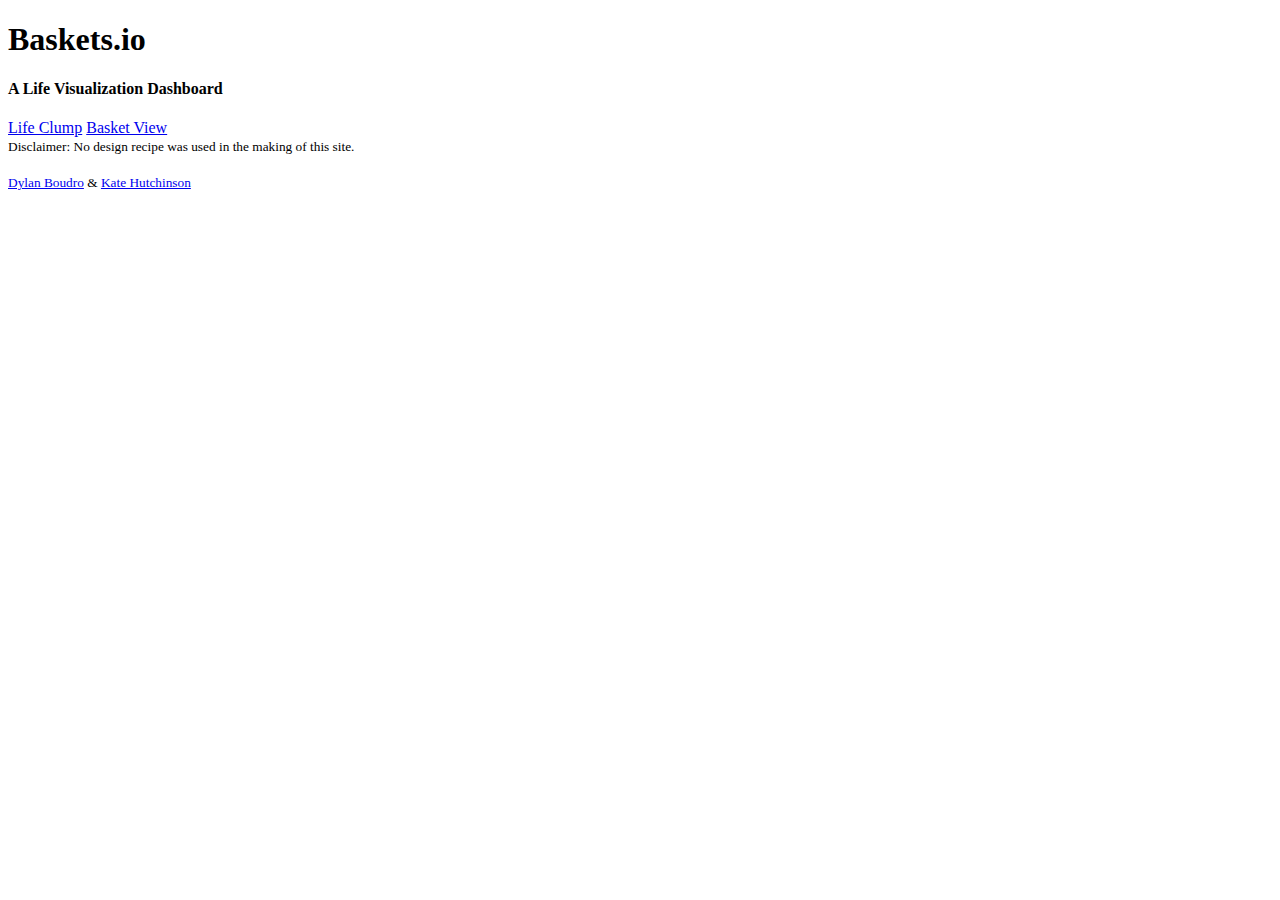
==== main.html @ 824755e9 "data + align baskets" ====
<!doctype html>
<!--[if lt IE 7]> <html class="no-js ie6 oldie" lang="en"> <![endif]-->
<!--[if IE 7]>    <html class="no-js ie7 oldie" lang="en"> <![endif]-->
<!--[if IE 8]>    <html class="no-js ie8 oldie" lang="en"> <![endif]-->
<!--[if gt IE 8]><!--> <html class="no-js" lang="en"> <!--<![endif]-->
<head>
  <meta charset="utf-8">
  <meta http-equiv="X-UA-Compatible" content="IE=edge,chrome=1">

  <title>Baskets.io</title>
  <meta name="description" content="">
  <meta name="author" content="">

  <meta name="viewport" content="width=device-width,initial-scale=1">

  <!-- CSS concatenated and minified via ant build script-->
  <link rel="stylesheet" href="css/reset.css">
  <link rel="stylesheet" href="css/bootstrap.min.css">
  <link rel="stylesheet" href="css/style.css">
  <!-- end CSS-->

  <script src="js/libs/modernizr-2.0.6.min.js"></script>
</head>

<body>

  <div id="container" class="container">
    <header>
    <h1>Baskets.io</h1>
    <h4>A Life Visualization Dashboard</h4>
    </header>
    <div id="main" role="main">
      <div id="view_selection" class="btn-group">
        <a href="#" id="all" class="btn active">Life Clump</a>
        <a href="#" id="year" class="btn">Basket View</a>
      </div>
      <div id="vis"></div>
    </div>
    <footer>
    <small id="footer"> Disclaimer: No design recipe was used in the making of this site. 
      <br></br>
     <a href="http://www.linkedin.com/pub/dylan-boudro/73/797/72b"> Dylan Boudro</a> &amp;
    <a href="www.linkedin.com/pub/katherine-hutchinson/61/117/377"> Kate Hutchinson</a> </small>
    </footer>
  </div> <!--! end of #container -->


  <!-- <script src="//ajax.googleapis.com/ajax/libs/jquery/1.6.2/jquery.min.js"></script> -->
  <script>window.jQuery || document.write('<script src="js/libs/jquery-1.6.2.min.js"><\/script>')</script>

  <script defer src="js/plugins.js"></script>
  <script defer src="js/script.js"></script>
  <script src="js/CustomTooltip.js"></script>
  <script src="js/libs/coffee-script.js"></script>
  <script src="js/libs/d3.min.js"></script>
  <script src="js/libs/d3.csv.min.js"></script>
  <script src="js/libs/d3.layout.min.js"></script>
  <script src="js/libs/d3.geom.min.js"></script>
  <script type="text/coffeescript" src="coffee/vis.coffee"></script>
  <script type="text/javascript">
    $(document).ready(function() {
        $(document).ready(function() {
          $('#view_selection a').click(function() {
            var view_type = $(this).attr('id');
            $('#view_selection a').removeClass('active');
            $(this).toggleClass('active');
            toggle_view(view_type);
            return false;
          });
        });
    });
  </script>


  <script>
    window._gaq = [['_setAccount','UA-17355070-1'],['_trackPageview'],['_trackPageLoadTime']];
    Modernizr.load({
      load: ('https:' == location.protocol ? '//ssl' : '//www') + '.google-analytics.com/ga.js'
    });
  </script>


  <!--[if lt IE 7 ]>
    <script src="//ajax.googleapis.com/ajax/libs/chrome-frame/1.0.3/CFInstall.min.js"></script>
    <script>window.attachEvent('onload',function(){CFInstall.check({mode:'overlay'})})</script>
  <![endif]-->
  
</body>
</html>
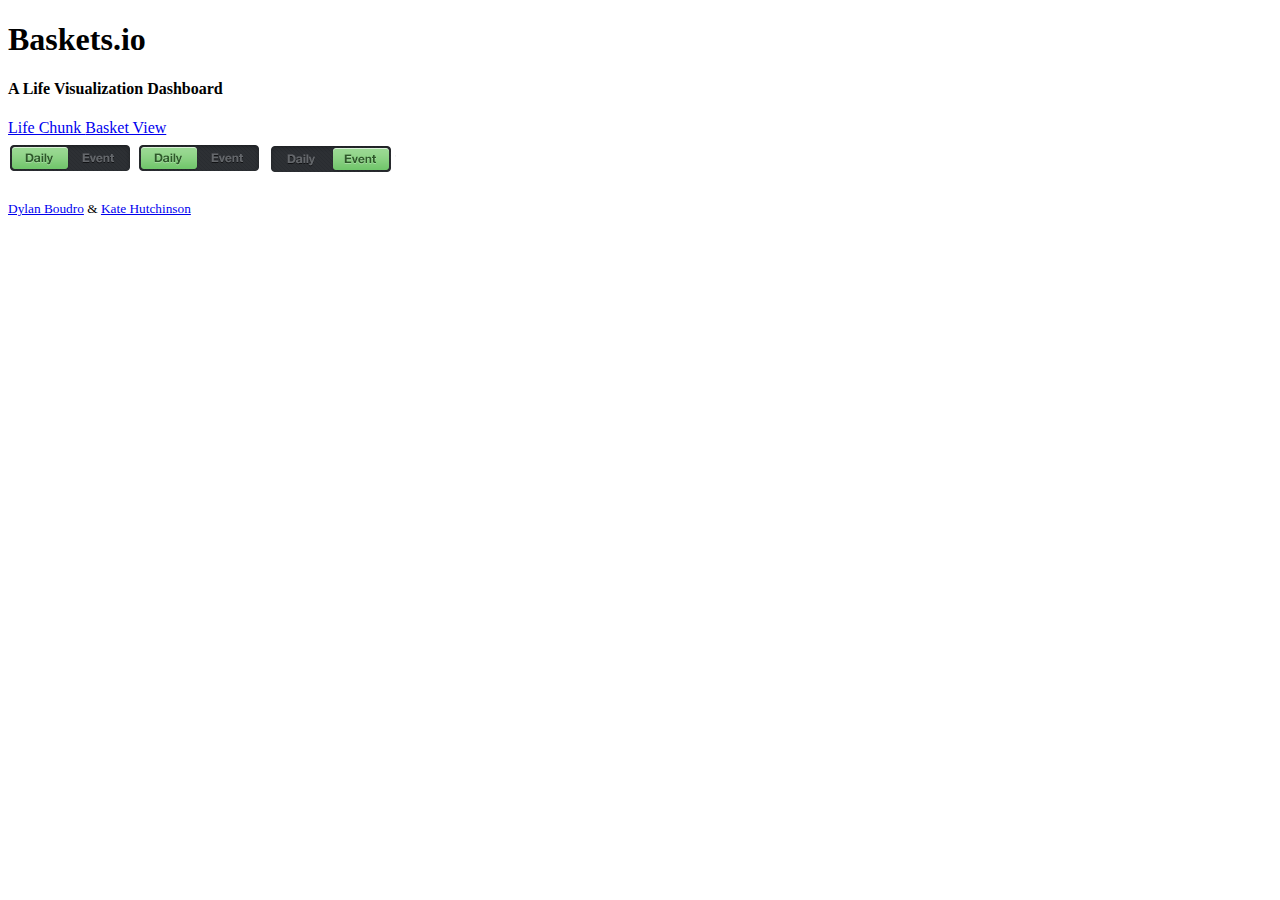
==== commit 59a2464b: "switch update" ====
--- a/main.html
+++ b/main.html
@@ -23,24 +23,24 @@
 </head>
 
 <body>
-
   <div id="container" class="container">
     <header>
     <h1>Baskets.io</h1>
     <h4>A Life Visualization Dashboard</h4>
+
     </header>
     <div id="main" role="main">
       <div id="view_selection" class="btn-group">
-        <a href="#" id="all" class="btn active">Life Clump</a>
+        <a href="#" id="all" class="btn active">Life Chunk  </a>
         <a href="#" id="year" class="btn">Basket View</a>
-      </div>
+      </div>  
       <div id="vis"></div>
     </div>
-    <footer>
-    <small id="footer"> Disclaimer: No design recipe was used in the making of this site. 
-      <br></br>
+    <footer class="hidden">
+      <img src="img/daily_green.png" class="switch"/>  <img src="img/daily_green.png" class="switch"/>  <img src="img/event_green.png" class="switch"/> <br> </br>
+    <small ="footer"> 
      <a href="http://www.linkedin.com/pub/dylan-boudro/73/797/72b"> Dylan Boudro</a> &amp;
-    <a href="www.linkedin.com/pub/katherine-hutchinson/61/117/377"> Kate Hutchinson</a> </small>
+    <a href="http://www.linkedin.com/pub/katherine-hutchinson/61/117/377"> Kate Hutchinson</a> </small>
     </footer>
   </div> <!--! end of #container -->
 
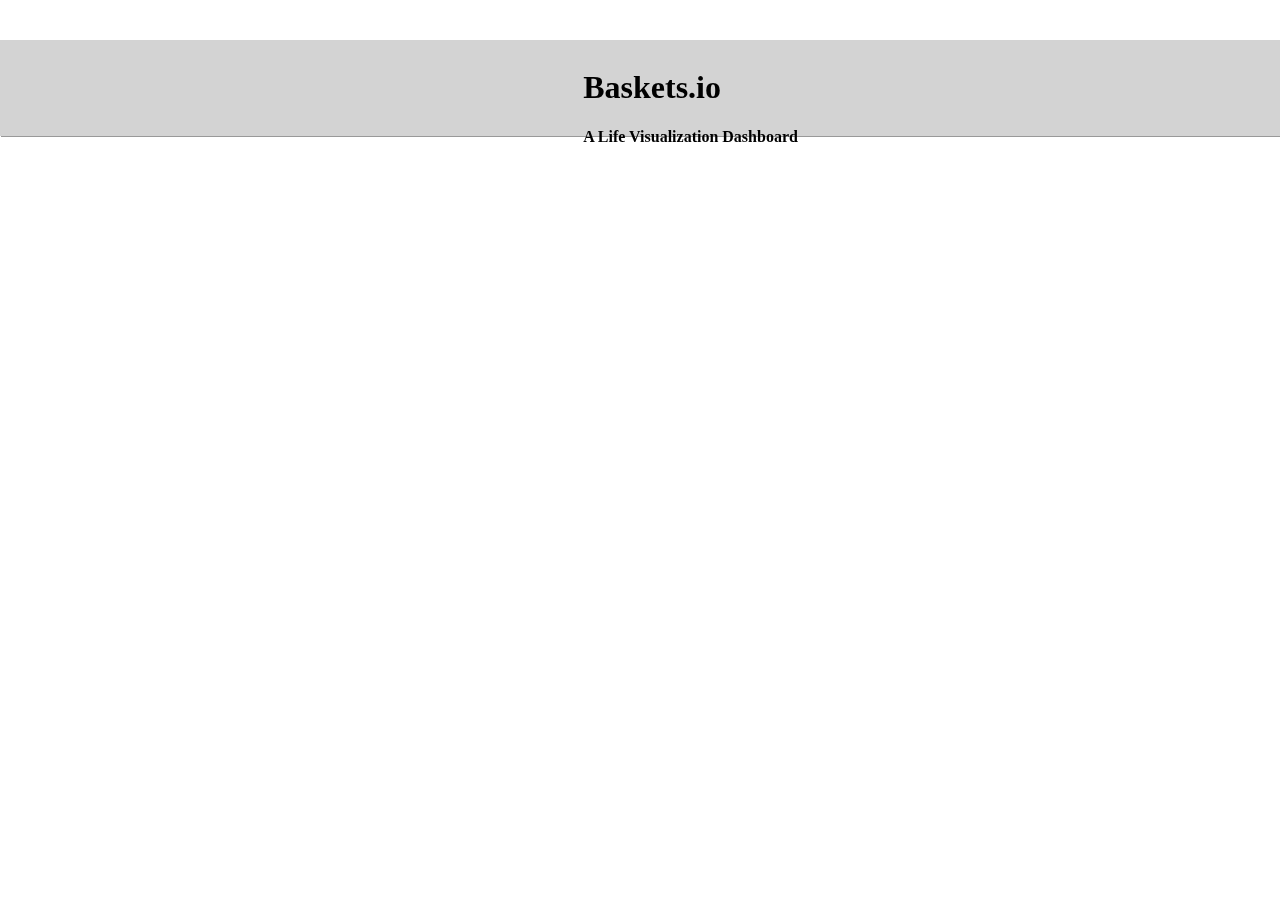
==== commit 9e896c34: "top nav bar" ====
--- a/main.html
+++ b/main.html
@@ -1,89 +1,113 @@
-<!doctype html>
-<!--[if lt IE 7]> <html class="no-js ie6 oldie" lang="en"> <![endif]-->
-<!--[if IE 7]>    <html class="no-js ie7 oldie" lang="en"> <![endif]-->
-<!--[if IE 8]>    <html class="no-js ie8 oldie" lang="en"> <![endif]-->
-<!--[if gt IE 8]><!--> <html class="no-js" lang="en"> <!--<![endif]-->
-<head>
-  <meta charset="utf-8">
-  <meta http-equiv="X-UA-Compatible" content="IE=edge,chrome=1">
+  <!doctype html>
+  <!--[if lt IE 7]> <html class="no-js ie6 oldie" lang="en"> <![endif]-->
+  <!--[if IE 7]>    <html class="no-js ie7 oldie" lang="en"> <![endif]-->
+  <!--[if IE 8]>    <html class="no-js ie8 oldie" lang="en"> <![endif]-->
+  <!--[if gt IE 8]><!--> <html class="no-js" lang="en"> <!--<![endif]-->
+  <head>
+    <meta charset="utf-8">
+    <meta http-equiv="X-UA-Compatible" content="IE=edge,chrome=1">
 
-  <title>Baskets.io</title>
-  <meta name="description" content="">
-  <meta name="author" content="">
+    <title>Baskets.io</title>
+    <meta name="description" content="">
+    <meta name="author" content="">
 
-  <meta name="viewport" content="width=device-width,initial-scale=1">
+    <meta name="viewport" content="width=device-width,initial-scale=1">
 
-  <!-- CSS concatenated and minified via ant build script-->
-  <link rel="stylesheet" href="css/reset.css">
-  <link rel="stylesheet" href="css/bootstrap.min.css">
-  <link rel="stylesheet" href="css/style.css">
-  <!-- end CSS-->
+    <!-- CSS concatenated and minified via ant build script-->
+    <link rel="stylesheet" href="css/reset.css">
+    <link rel="stylesheet" href="css/bootstrap.min.css">
+    <link rel="stylesheet" href="css/style.css">
+    <!-- end CSS-->
 
-  <script src="js/libs/modernizr-2.0.6.min.js"></script>
-</head>
+    <script src="js/libs/modernizr-2.0.6.min.js"></script>
+  <style>
+      .top {
+        padding: .5em;
+      position: fixed;
+      left:0px;
+      min-width: 100%;
+      background-color: lightgrey;
+      height: 5em;
+      
+  box-shadow: 1px 1px 0px #999999;
 
-<body>
-  <div id="container" class="container">
-    <header>
-    <h1>Baskets.io</h1>
-    <h4>A Life Visualization Dashboard</h4>
+      
+      }
+      header {
+        position: absolute;
+        left: 45%;
+      }
+      #container {
+          position: relative;
+          top: 2em;
+      }
+    </style>
+  </head>
 
-    </header>
-    <div id="main" role="main">
-      <div id="view_selection" class="btn-group">
-        <a href="#" id="all" class="btn active">Life Chunk  </a>
-        <a href="#" id="year" class="btn">Basket View</a>
-      </div>  
-      <div id="vis"></div>
-    </div>
-    <footer class="hidden">
-      <img src="img/daily_green.png" class="switch"/>  <img src="img/daily_green.png" class="switch"/>  <img src="img/event_green.png" class="switch"/> <br> </br>
-    <small ="footer"> 
-     <a href="http://www.linkedin.com/pub/dylan-boudro/73/797/72b"> Dylan Boudro</a> &amp;
-    <a href="http://www.linkedin.com/pub/katherine-hutchinson/61/117/377"> Kate Hutchinson</a> </small>
-    </footer>
-  </div> <!--! end of #container -->
+  <body>
+
+    <div id="container" class="container">
+      <div class="top">
+      <header>
+      <h1>Baskets.io</h1>
+      <h4>A Life Visualization Dashboard</h4>
+      </header>
+      </div>
+      <div id="main" role="main">
+        <div id="view_selection" class="btn-group">
+          <a href="#" id="all" class="btn active">Life Chunk  </a>
+          <a href="#" id="year" class="btn">Basket View</a>
+        </div>  
+        <div id="vis"></div>
+      </div>
+      <footer class="hidden">
+        <img src="img/daily_green.png" class="switch"/>  <img src="img/daily_green.png" class="switch"/>  <img src="img/event_green.png" class="switch"/> <br> </br>
+      <small ="footer"> 
+       <a href="http://www.linkedin.com/pub/dylan-boudro/73/797/72b"> Dylan Boudro</a> &amp;
+      <a href="http://www.linkedin.com/pub/katherine-hutchinson/61/117/377"> Kate Hutchinson</a> </small>
+      </footer>
+    </div> <!--! end of #container -->
 
 
-  <!-- <script src="//ajax.googleapis.com/ajax/libs/jquery/1.6.2/jquery.min.js"></script> -->
-  <script>window.jQuery || document.write('<script src="js/libs/jquery-1.6.2.min.js"><\/script>')</script>
+    <!-- <script src="//ajax.googleapis.com/ajax/libs/jquery/1.6.2/jquery.min.js"></script> -->
+    <script>window.jQuery || document.write('<script src="js/libs/jquery-1.6.2.min.js"><\/script>')</script>
 
-  <script defer src="js/plugins.js"></script>
-  <script defer src="js/script.js"></script>
-  <script src="js/CustomTooltip.js"></script>
-  <script src="js/libs/coffee-script.js"></script>
-  <script src="js/libs/d3.min.js"></script>
-  <script src="js/libs/d3.csv.min.js"></script>
-  <script src="js/libs/d3.layout.min.js"></script>
-  <script src="js/libs/d3.geom.min.js"></script>
-  <script type="text/coffeescript" src="coffee/vis.coffee"></script>
-  <script type="text/javascript">
-    $(document).ready(function() {
-        $(document).ready(function() {
-          $('#view_selection a').click(function() {
-            var view_type = $(this).attr('id');
-            $('#view_selection a').removeClass('active');
-            $(this).toggleClass('active');
-            toggle_view(view_type);
-            return false;
+    <script defer src="js/plugins.js"></script>
+    <script defer src="js/script.js"></script>
+    <script src="js/CustomTooltip.js"></script>
+    <script src="js/libs/coffee-script.js"></script>
+    <script src="js/libs/d3.min.js"></script>
+    <script src="js/libs/d3.csv.min.js"></script>
+    <script src="js/libs/d3.layout.min.js"></script>
+    <script src="js/libs/d3.geom.min.js"></script>
+    <script type="text/coffeescript" src="coffee/vis.coffee"></script>
+    <script type="text/javascript">
+      $(document).ready(function() {
+          $(document).ready(function() {
+            $('#view_selection a').click(function() {
+              var view_type = $(this).attr('id');
+              $('#view_selection a').removeClass('active');
+              $(this).toggleClass('active');
+              toggle_view(view_type);
+              return false;
+            });
           });
-        });
-    });
-  </script>
+      });
+    </script>
 
 
-  <script>
-    window._gaq = [['_setAccount','UA-17355070-1'],['_trackPageview'],['_trackPageLoadTime']];
-    Modernizr.load({
-      load: ('https:' == location.protocol ? '//ssl' : '//www') + '.google-analytics.com/ga.js'
-    });
-  </script>
+    <script>
+      window._gaq = [['_setAccount','UA-17355070-1'],['_trackPageview'],['_trackPageLoadTime']];
+      Modernizr.load({
+        load: ('https:' == location.protocol ? '//ssl' : '//www') + '.google-analytics.com/ga.js'
+      });
+    </script>
 
 
-  <!--[if lt IE 7 ]>
-    <script src="//ajax.googleapis.com/ajax/libs/chrome-frame/1.0.3/CFInstall.min.js"></script>
-    <script>window.attachEvent('onload',function(){CFInstall.check({mode:'overlay'})})</script>
-  <![endif]-->
-  
-</body>
-</html>
+    <!--[if lt IE 7 ]>
+      <script src="//ajax.googleapis.com/ajax/libs/chrome-frame/1.0.3/CFInstall.min.js"></script>
+      <script>window.attachEvent('onload',function(){CFInstall.check({mode:'overlay'})})</script>
+    <![endif]-->
+    
+  </body>
+  </html>
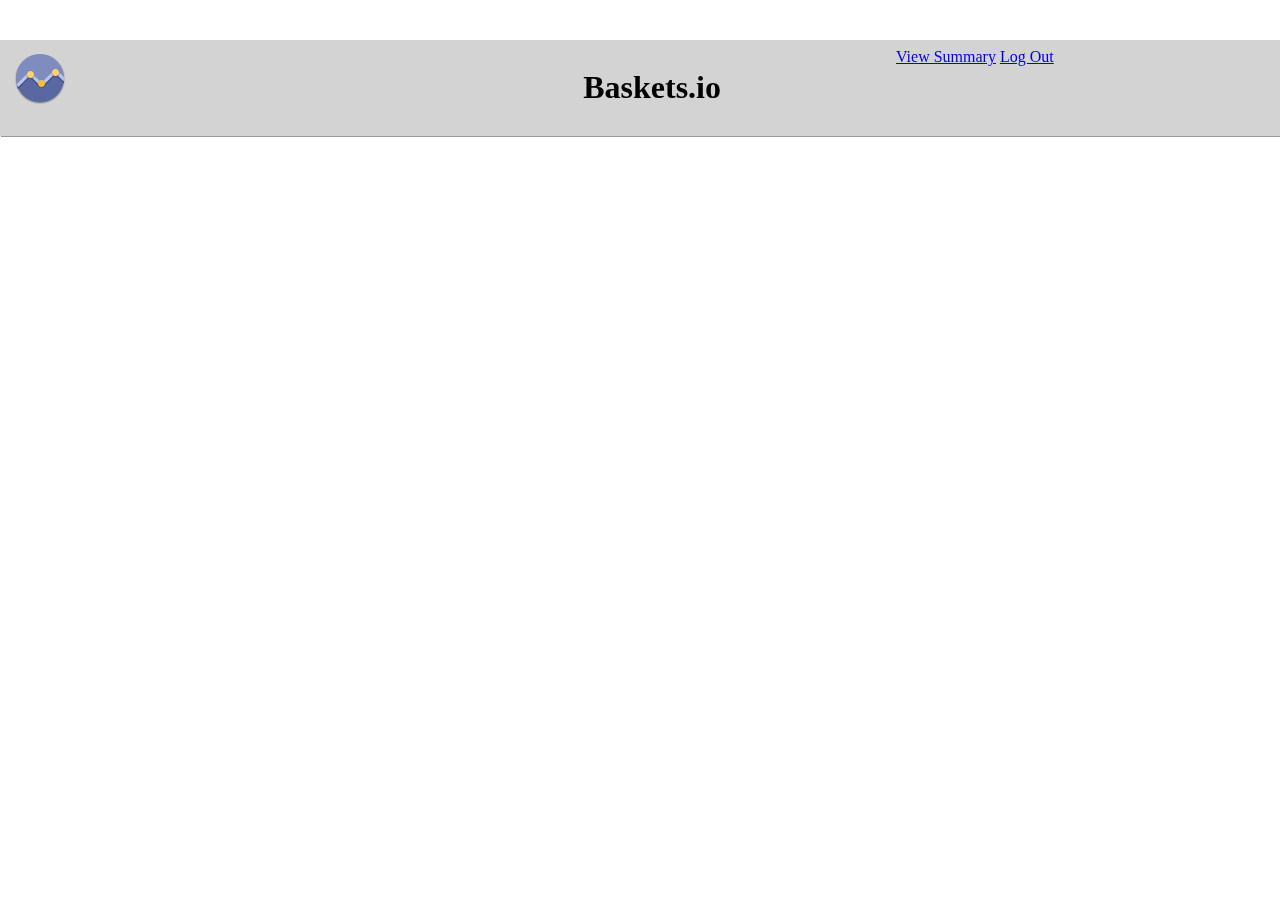
==== commit 01ea96e5: "pre php" ====
--- a/main.html
+++ b/main.html
@@ -1,113 +1,134 @@
-  <!doctype html>
-  <!--[if lt IE 7]> <html class="no-js ie6 oldie" lang="en"> <![endif]-->
-  <!--[if IE 7]>    <html class="no-js ie7 oldie" lang="en"> <![endif]-->
-  <!--[if IE 8]>    <html class="no-js ie8 oldie" lang="en"> <![endif]-->
-  <!--[if gt IE 8]><!--> <html class="no-js" lang="en"> <!--<![endif]-->
-  <head>
-    <meta charset="utf-8">
-    <meta http-equiv="X-UA-Compatible" content="IE=edge,chrome=1">
+      <!doctype html>
+      <!--[if lt IE 7]> <html class="no-js ie6 oldie" lang="en"> <![endif]-->
+      <!--[if IE 7]>    <html class="no-js ie7 oldie" lang="en"> <![endif]-->
+      <!--[if IE 8]>    <html class="no-js ie8 oldie" lang="en"> <![endif]-->
+      <!--[if gt IE 8]><!--> <html class="no-js" lang="en"> <!--<![endif]-->
+      <head>
+        <meta charset="utf-8">
+        <meta http-equiv="X-UA-Compatible" content="IE=edge,chrome=1">
 
-    <title>Baskets.io</title>
-    <meta name="description" content="">
-    <meta name="author" content="">
+        <title>Baskets.io</title>
+        <meta name="description" content="">
+        <meta name="author" content="">
 
-    <meta name="viewport" content="width=device-width,initial-scale=1">
+        <meta name="viewport" content="width=device-width,initial-scale=1">
 
-    <!-- CSS concatenated and minified via ant build script-->
-    <link rel="stylesheet" href="css/reset.css">
-    <link rel="stylesheet" href="css/bootstrap.min.css">
-    <link rel="stylesheet" href="css/style.css">
-    <!-- end CSS-->
+        <!-- CSS concatenated and minified via ant build script-->
+        <link rel="stylesheet" href="css/reset.css">
+        <link rel="stylesheet" href="css/bootstrap.min.css">
+        <link rel="stylesheet" href="css/style.css">
+        <link rel="stylesheet" href="css/animate.css">
+        <!-- end CSS-->
 
-    <script src="js/libs/modernizr-2.0.6.min.js"></script>
-  <style>
-      .top {
-        padding: .5em;
-      position: fixed;
-      left:0px;
-      min-width: 100%;
-      background-color: lightgrey;
-      height: 5em;
-      
-  box-shadow: 1px 1px 0px #999999;
+        <script src="js/libs/modernizr-2.0.6.min.js"></script>
+      <style>
 
-      
-      }
-      header {
-        position: absolute;
-        left: 45%;
-      }
-      #container {
-          position: relative;
-          top: 2em;
-      }
-    </style>
-  </head>
+      #adiv {
+            position: fixed;
+            left: 70%;
+            top: 3em;
+          }
+          .top {
+            padding: .5em;
+          position: fixed;
+          left:0px;
+          min-width: 100%;
+          background-color: #d3d3d3;
+          height: 5em;
+          
+      box-shadow: 1px 1px 0px #999999;
 
-  <body>
-
-    <div id="container" class="container">
-      <div class="top">
-      <header>
-      <h1>Baskets.io</h1>
-      <h4>A Life Visualization Dashboard</h4>
-      </header>
-      </div>
-      <div id="main" role="main">
-        <div id="view_selection" class="btn-group">
-          <a href="#" id="all" class="btn active">Life Chunk  </a>
-          <a href="#" id="year" class="btn">Basket View</a>
-        </div>  
-        <div id="vis"></div>
-      </div>
-      <footer class="hidden">
-        <img src="img/daily_green.png" class="switch"/>  <img src="img/daily_green.png" class="switch"/>  <img src="img/event_green.png" class="switch"/> <br> </br>
-      <small ="footer"> 
-       <a href="http://www.linkedin.com/pub/dylan-boudro/73/797/72b"> Dylan Boudro</a> &amp;
-      <a href="http://www.linkedin.com/pub/katherine-hutchinson/61/117/377"> Kate Hutchinson</a> </small>
-      </footer>
-    </div> <!--! end of #container -->
+          
+          }
+          header {
+            position: absolute;
+            left: 45%;
+          }
+          #container {
+              position: relative;
+              top: 2em;
+          }
+          #logo-icon {
+            float: left;
+            padding-left: 0px;
+          }
 
 
-    <!-- <script src="//ajax.googleapis.com/ajax/libs/jquery/1.6.2/jquery.min.js"></script> -->
-    <script>window.jQuery || document.write('<script src="js/libs/jquery-1.6.2.min.js"><\/script>')</script>
+        
+        </style>
+      </head>
 
-    <script defer src="js/plugins.js"></script>
-    <script defer src="js/script.js"></script>
-    <script src="js/CustomTooltip.js"></script>
-    <script src="js/libs/coffee-script.js"></script>
-    <script src="js/libs/d3.min.js"></script>
-    <script src="js/libs/d3.csv.min.js"></script>
-    <script src="js/libs/d3.layout.min.js"></script>
-    <script src="js/libs/d3.geom.min.js"></script>
-    <script type="text/coffeescript" src="coffee/vis.coffee"></script>
-    <script type="text/javascript">
-      $(document).ready(function() {
-          $(document).ready(function() {
-            $('#view_selection a').click(function() {
-              var view_type = $(this).attr('id');
-              $('#view_selection a').removeClass('active');
-              $(this).toggleClass('active');
-              toggle_view(view_type);
-              return false;
-            });
-          });
-      });
-    </script>
+      <body>
+
+        <div id="container" class="container">
+          <div class="top">
+            <img src="img/icon.png" id="logo-icon"/>
+          <header>
+            <h1 class="fadeInRight animated"> Baskets.io </h1>
+
+          <h1></h1> <br>
+    
+          </header>
+          </div>
+          <div id="main" role="main">
+            <div id="view_selection" class="btn-group">
+              <a href="#" id="all" class="btn active">Life Chunk  </a>
+              <a href="#" id="year" class="btn">Basket View</a>
+            </div>  
+            <div id="vis"></div>
+          </div>
+          <div id="adiv">
+        <a class="btn" href="summary.html">View Summary</a>
+        <a class="btn" href="index.html">Log Out</a>
+      </div>
+          <footer class="hidden">
+            <img src="img/daily_green.png" class="switch"/>  <img src="img/daily_green.png" class="switch"/>  <img src="img/event_green.png" class="switch"/> <br> </br>
+          <small ="footer"> 
+           <a href="http://www.linkedin.com/pub/dylan-boudro/73/797/72b"> Dylan Boudro</a> &amp;
+          <a href="http://www.linkedin.com/pub/katherine-hutchinson/61/117/377"> Kate Hutchinson</a> </small>
+          </footer>
+        </div> <!--! end of #container -->
 
 
-    <script>
-      window._gaq = [['_setAccount','UA-17355070-1'],['_trackPageview'],['_trackPageLoadTime']];
-      Modernizr.load({
-        load: ('https:' == location.protocol ? '//ssl' : '//www') + '.google-analytics.com/ga.js'
-      });
-    </script>
+        <!-- <script src="//ajax.googleapis.com/ajax/libs/jquery/1.6.2/jquery.min.js"></script> -->
+        <script>window.jQuery || document.write('<script src="js/libs/jquery-1.6.2.min.js"><\/script>')</script>
+
+        <script defer src="js/plugins.js"></script>
+        <script defer src="js/script.js"></script>
+        <script src="js/CustomTooltip.js"></script>
+        <script src="js/libs/coffee-script.js"></script>
+        <script src="js/libs/d3.min.js"></script>
+        <script src="js/libs/d3.csv.min.js"></script>
+        <script src="js/libs/d3.layout.min.js"></script>
+        <script src="js/libs/d3.geom.min.js"></script>
+        <script type="text/coffeescript" src="coffee/vis.coffee"></script>
+        <script type="text/javascript">
+          $(document).ready(function() {
+              $(document).ready(function() {
+                $('#view_selection a').click(function() {
+                  var view_type = $(this).attr('id');
+                  $('#view_selection a').removeClass('active');
+                  $(this).toggleClass('active');
+                  toggle_view(view_type);
+                  return false;
+                });
+              });
+          });
+        </script>
 
 
-    <!--[if lt IE 7 ]>
-      <script src="//ajax.googleapis.com/ajax/libs/chrome-frame/1.0.3/CFInstall.min.js"></script>
-      <script>window.attachEvent('onload',function(){CFInstall.check({mode:'overlay'})})</script>
-    <![endif]-->
-    
-  </body>
-  </html>
+        <script>
+          window._gaq = [['_setAccount','UA-17355070-1'],['_trackPageview'],['_trackPageLoadTime']];
+          Modernizr.load({
+            load: ('https:' == location.protocol ? '//ssl' : '//www') + '.google-analytics.com/ga.js'
+          });
+        </script>
+
+
+        <!--[if lt IE 7 ]>
+          <script src="//ajax.googleapis.com/ajax/libs/chrome-frame/1.0.3/CFInstall.min.js"></script>
+          <script>window.attachEvent('onload',function(){CFInstall.check({mode:'overlay'})})</script>
+        <![endif]-->
+        
+      </body>
+      </html>
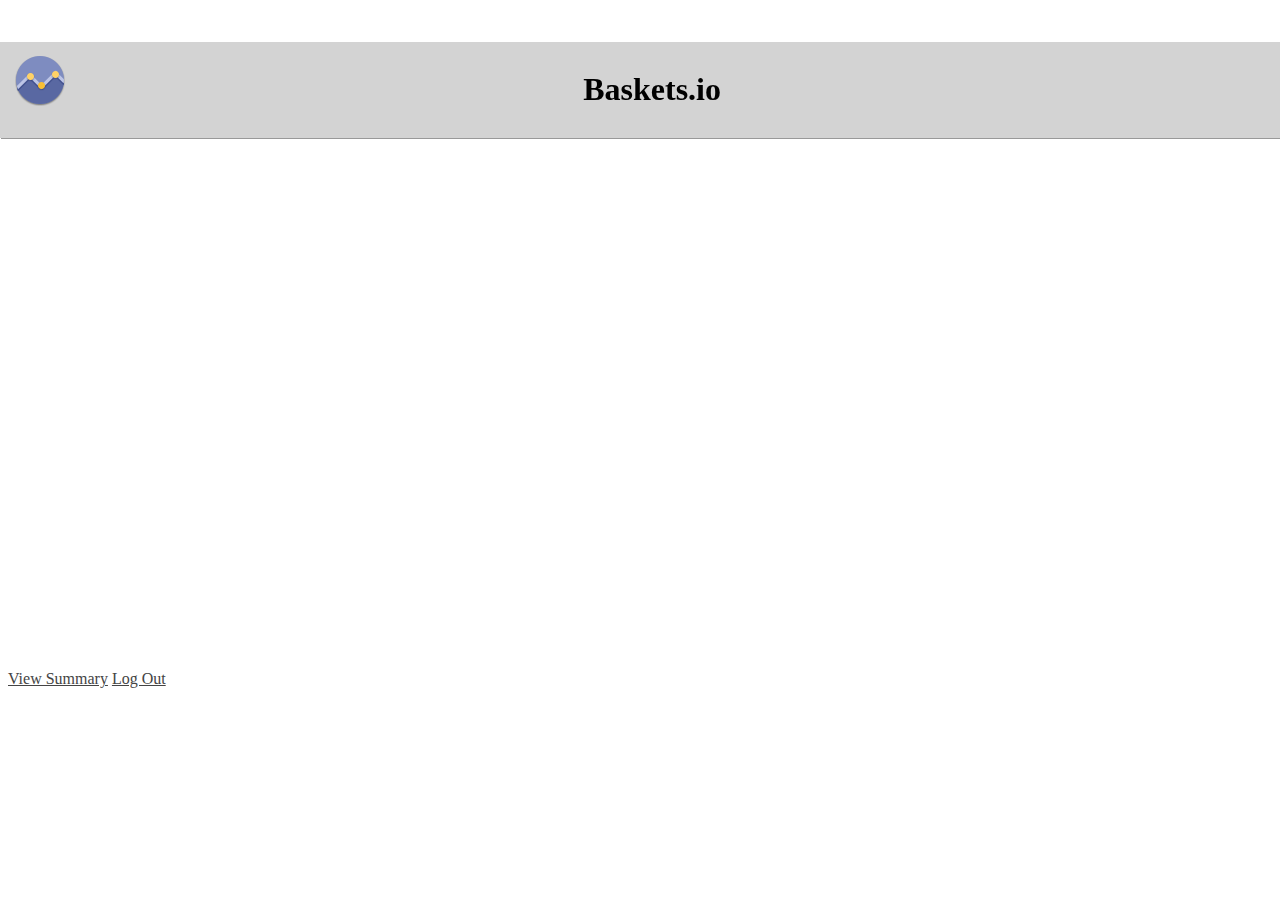
==== commit f5620c6b: "updated login placeholder text / stylesheets" ====
--- a/main.html
+++ b/main.html
@@ -21,41 +21,7 @@
         <!-- end CSS-->
 
         <script src="js/libs/modernizr-2.0.6.min.js"></script>
-      <style>
-
-      #adiv {
-            position: fixed;
-            left: 70%;
-            top: 3em;
-          }
-          .top {
-            padding: .5em;
-          position: fixed;
-          left:0px;
-          min-width: 100%;
-          background-color: #d3d3d3;
-          height: 5em;
-          
-      box-shadow: 1px 1px 0px #999999;
-
-          
-          }
-          header {
-            position: absolute;
-            left: 45%;
-          }
-          #container {
-              position: relative;
-              top: 2em;
-          }
-          #logo-icon {
-            float: left;
-            padding-left: 0px;
-          }
-
-
-        
-        </style>
+    
       </head>
 
       <body>
@@ -81,12 +47,7 @@
         <a class="btn" href="summary.html">View Summary</a>
         <a class="btn" href="index.html">Log Out</a>
       </div>
-          <footer class="hidden">
-            <img src="img/daily_green.png" class="switch"/>  <img src="img/daily_green.png" class="switch"/>  <img src="img/event_green.png" class="switch"/> <br> </br>
-          <small ="footer"> 
-           <a href="http://www.linkedin.com/pub/dylan-boudro/73/797/72b"> Dylan Boudro</a> &amp;
-          <a href="http://www.linkedin.com/pub/katherine-hutchinson/61/117/377"> Kate Hutchinson</a> </small>
-          </footer>
+       
         </div> <!--! end of #container -->
 
 
--- a/css/style.css
+++ b/css/style.css
@@ -0,0 +1,86 @@
+a, a:visited, a:active {
+  color: #444;
+}
+
+#vis {
+  width: 940px;
+  height: 600px;
+  clear: both;
+  margin-bottom: 10px;
+}
+
+footer {
+  text-align: center;
+}
+
+#view_selection {
+  margin-top: 10px;
+}
+
+.years {
+  font-size: 21px;
+  fill: #aaa;
+}
+
+.tooltip {
+	position: absolute;
+	top: 100px;
+	left: 100px;
+  -moz-border-radius:5px;
+	border-radius: 5px;
+  border: 2px solid #000;
+	/* background: #222222; */
+  background: #fff;
+	opacity: .9;
+	/* color: #eeeeee; */
+  color: black;
+	padding: 10px;
+	width: 300px;
+	font-size: 12px;
+	z-index: 10;
+}
+
+.tooltip .title {
+	font-size: 13px;
+}
+
+.tooltip .name {
+  font-weight:bold;
+}
+
+  <style>
+
+      #adiv {
+            position: fixed;
+            left: 70%;
+            top: 3em;
+          }
+          .top {
+            padding: .5em;
+          position: fixed;
+          left:0px;
+          min-width: 100%;
+          background-color: #d3d3d3;
+          height: 5em;
+          
+      box-shadow: 1px 1px 0px #999999;
+
+          
+          }
+          header {
+            position: absolute;
+            left: 45%;
+          }
+          #container {
+              position: relative;
+              top: 2em;
+          }
+          #logo-icon {
+            float: left;
+            padding-left: 0px;
+          }
+
+
+        
+        </style>
+
